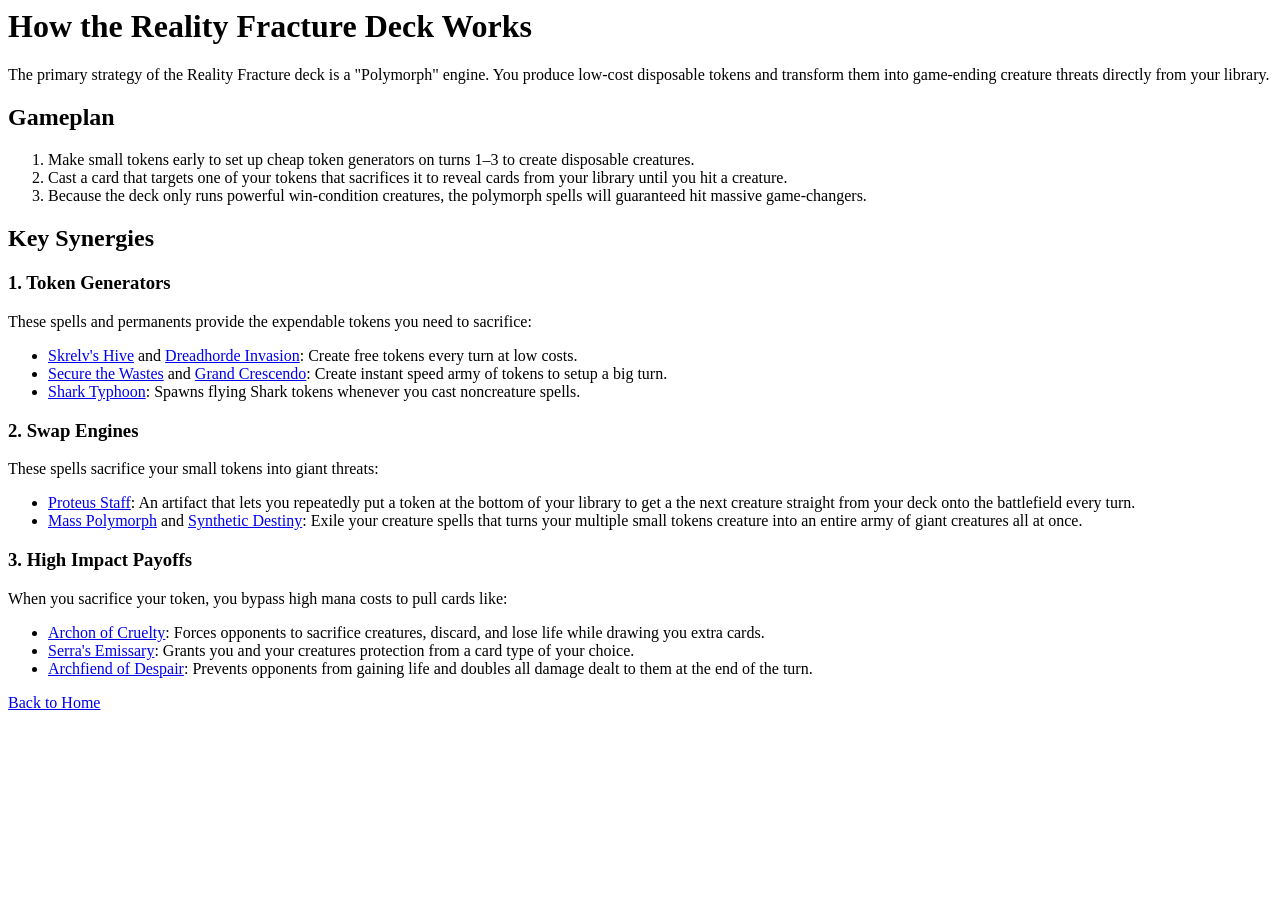
==== page2.html @ f8476ee1 "added a lot of content to  page 2" ====
<html>
  <head>
    <title>How the Reality Fracture Deck Works</title>
  </head>
  <body>
    <h1>How the Reality Fracture Deck Works</h1>
    <p>
    The primary strategy of the Reality Fracture deck is a 
    "Polymorph" engine. You produce low-cost disposable tokens and transform them 
    into game-ending creature threats directly from your library.
    </p>

    <h2>Gameplan</h2>
    <ol>
    <li>
    Make small tokens early to set up cheap token generators on turns 1–3 
    to create disposable creatures.
    </li>
    <li>
    Cast a card that targets one of your tokens 
    that sacrifices it to reveal cards from your library until you hit a creature.
    </li>
    <li>
    Because the deck only runs powerful win-condition 
    creatures, the polymorph spells will guaranteed hit massive game-changers.
    </li>
    </ol>

    <h2>Key Synergies</h2>

    <h3>1. Token Generators</h3>
    <p>These spells and permanents provide the expendable tokens you need to sacrifice:</p>
    <ul>
    <li><a href="Page2Image\frc-33-skrelv-s-hive.jpg" target="_blank">Skrelv's Hive</a> and <a href="Page2Image\frc-48-dreadhorde-invasion.jpg" target="_blank">Dreadhorde Invasion</a>: Create free tokens every turn at low costs.</li>
    <li><a href="Page2Image\frc-31-secure-the-wastes.jpg" target="_blank">Secure the Wastes</a> and <a href="Page2Image\frc-26-grand-crescendo.jpg" target="_blank">Grand Crescendo</a>: Create instant speed army of tokens to setup a big turn.</li>
    <li><a href="Page2Image\frc-44-shark-typhoon.jpg" target="_blank">Shark Typhoon</a>: Spawns flying Shark tokens whenever you cast noncreature spells.</li>
    </ul>

    <h3>2. Swap Engines</h3>
    <p>These spells sacrifice your small tokens into giant threats:</p>
    <ul>
    <li><a href="Page2Image\frc-59-proteus-staff.jpg" target="_blank">Proteus Staff</a>: An artifact that lets you repeatedly put a token at the bottom of your library to get a the next creature straight from your deck onto the battlefield every turn.</li>
    <li><a href="Page2Image\frc-42-mass-polymorph.jpg" target="_blank">Mass Polymorph</a> and <a href="Page2Image\frc-45-synthetic-destiny.jpg" target="_blank">Synthetic Destiny</a>: Exile your creature spells that turns your multiple small tokens creature into an entire army of giant creatures all at once.</li>
    </ul>

    <h3>3. High Impact Payoffs</h3>
    <p>When you sacrifice your token, you bypass high mana costs to pull cards like:</p>
    <ul>
    <li><a href="Page2Image\frc-47-archon-of-cruelty.jpg" target="_blank">Archon of Cruelty</a>: Forces opponents to sacrifice creatures, discard, and lose life while drawing you extra cards.</li>
    <li><a href="Page2Image\frc-32-serra-s-emissary.jpg" target="_blank">Serra's Emissary</a>: Grants you and your creatures protection from a card type of your choice.</li>
    <li><a href="Page2Image\frc-46-archfiend-of-despair.jpg" target="_blank">Archfiend of Despair</a>: Prevents opponents from gaining life and doubles all damage dealt to them at the end of the turn.</li>
    </ul>

    
    <p>
    <a href="index.html">Back to Home</a>
    </p>
  </body>
</html>
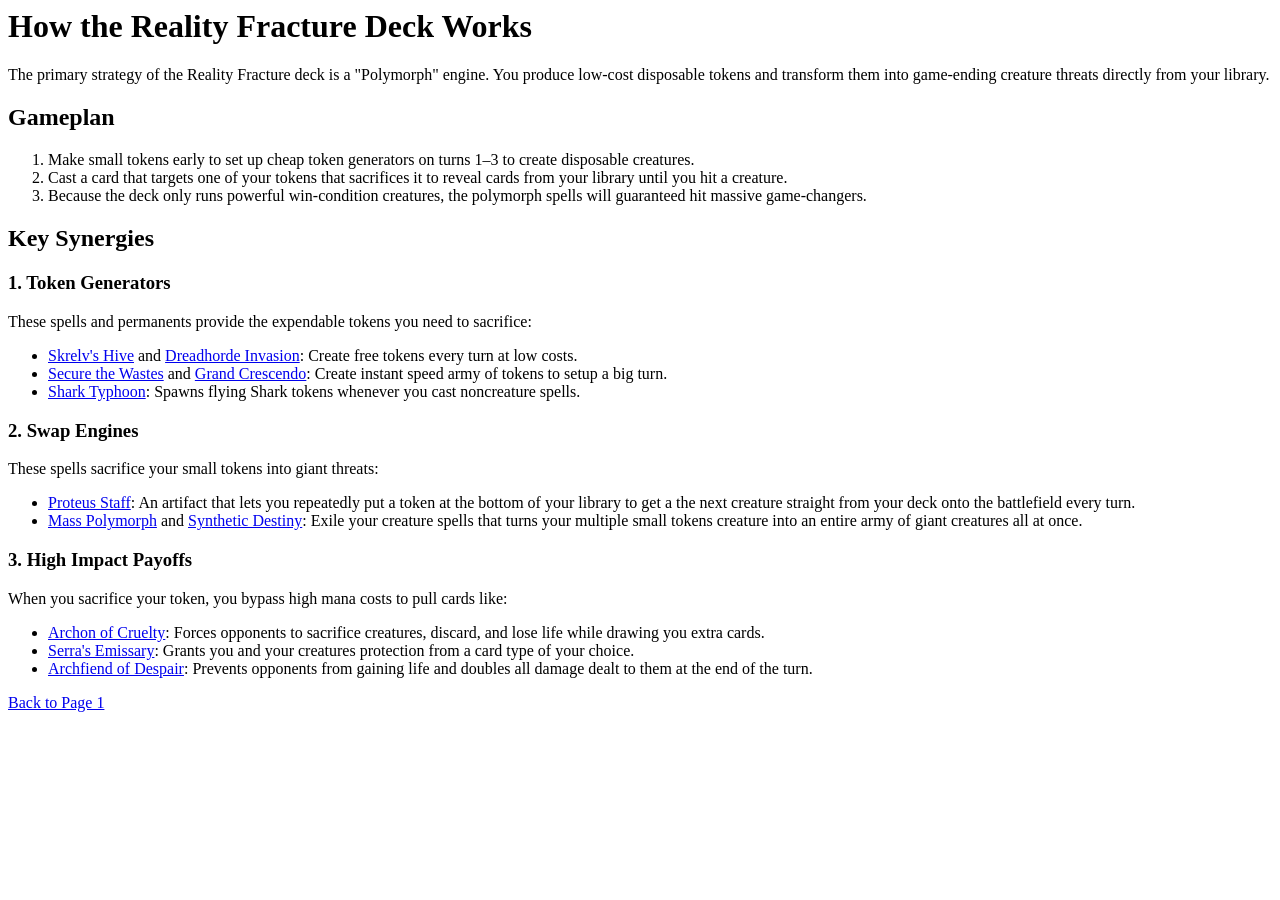
==== commit c9d69fcf: "fix the format" ====
--- a/page2.html
+++ b/page2.html
@@ -3,57 +3,54 @@
     <title>How the Reality Fracture Deck Works</title>
   </head>
   <body>
-    <h1>How the Reality Fracture Deck Works</h1>
-    <p>
-    The primary strategy of the Reality Fracture deck is a 
-    "Polymorph" engine. You produce low-cost disposable tokens and transform them 
-    into game-ending creature threats directly from your library.
-    </p>
+        <h1>How the Reality Fracture Deck Works</h1>
+            <p>
+                The primary strategy of the Reality Fracture deck is a 
+                "Polymorph" engine. You produce low-cost disposable tokens and transform them 
+                into game-ending creature threats directly from your library.
+            </p>
 
-    <h2>Gameplan</h2>
-    <ol>
-    <li>
-    Make small tokens early to set up cheap token generators on turns 1–3 
-    to create disposable creatures.
-    </li>
-    <li>
-    Cast a card that targets one of your tokens 
-    that sacrifices it to reveal cards from your library until you hit a creature.
-    </li>
-    <li>
-    Because the deck only runs powerful win-condition 
-    creatures, the polymorph spells will guaranteed hit massive game-changers.
-    </li>
-    </ol>
+        <h2>Gameplan</h2>
+        <ol>
+            <li>
+                Make small tokens early to set up cheap token generators on turns 1–3 
+                to create disposable creatures.
+            </li>
+            <li>
+                Cast a card that targets one of your tokens 
+                that sacrifices it to reveal cards from your library until you hit a creature.
+            </li>
+            <li>
+                Because the deck only runs powerful win-condition 
+                creatures, the polymorph spells will guaranteed hit massive game-changers.
+            </li>
+            </ol>
 
-    <h2>Key Synergies</h2>
+        <h2>Key Synergies</h2>
 
-    <h3>1. Token Generators</h3>
-    <p>These spells and permanents provide the expendable tokens you need to sacrifice:</p>
-    <ul>
-    <li><a href="Page2Image\frc-33-skrelv-s-hive.jpg" target="_blank">Skrelv's Hive</a> and <a href="Page2Image\frc-48-dreadhorde-invasion.jpg" target="_blank">Dreadhorde Invasion</a>: Create free tokens every turn at low costs.</li>
-    <li><a href="Page2Image\frc-31-secure-the-wastes.jpg" target="_blank">Secure the Wastes</a> and <a href="Page2Image\frc-26-grand-crescendo.jpg" target="_blank">Grand Crescendo</a>: Create instant speed army of tokens to setup a big turn.</li>
-    <li><a href="Page2Image\frc-44-shark-typhoon.jpg" target="_blank">Shark Typhoon</a>: Spawns flying Shark tokens whenever you cast noncreature spells.</li>
-    </ul>
+        <h3>1. Token Generators</h3>
+            <p>These spells and permanents provide the expendable tokens you need to sacrifice:</p>
+            <ul>
+            <li><a href="Page2Image\frc-33-skrelv-s-hive.jpg" target="_blank">Skrelv's Hive</a> and <a href="Page2Image\frc-48-dreadhorde-invasion.jpg" target="_blank">Dreadhorde Invasion</a>: Create free tokens every turn at low costs.</li>
+            <li><a href="Page2Image\frc-31-secure-the-wastes.jpg" target="_blank">Secure the Wastes</a> and <a href="Page2Image\frc-26-grand-crescendo.jpg" target="_blank">Grand Crescendo</a>: Create instant speed army of tokens to setup a big turn.</li>
+            <li><a href="Page2Image\frc-44-shark-typhoon.jpg" target="_blank">Shark Typhoon</a>: Spawns flying Shark tokens whenever you cast noncreature spells.</li>
+            </ul>
 
-    <h3>2. Swap Engines</h3>
-    <p>These spells sacrifice your small tokens into giant threats:</p>
-    <ul>
-    <li><a href="Page2Image\frc-59-proteus-staff.jpg" target="_blank">Proteus Staff</a>: An artifact that lets you repeatedly put a token at the bottom of your library to get a the next creature straight from your deck onto the battlefield every turn.</li>
-    <li><a href="Page2Image\frc-42-mass-polymorph.jpg" target="_blank">Mass Polymorph</a> and <a href="Page2Image\frc-45-synthetic-destiny.jpg" target="_blank">Synthetic Destiny</a>: Exile your creature spells that turns your multiple small tokens creature into an entire army of giant creatures all at once.</li>
-    </ul>
+        <h3>2. Swap Engines</h3>
+            <p>These spells sacrifice your small tokens into giant threats:</p>
+            <ul>
+            <li><a href="Page2Image\frc-59-proteus-staff.jpg" target="_blank">Proteus Staff</a>: An artifact that lets you repeatedly put a token at the bottom of your library to get a the next creature straight from your deck onto the battlefield every turn.</li>
+            <li><a href="Page2Image\frc-42-mass-polymorph.jpg" target="_blank">Mass Polymorph</a> and <a href="Page2Image\frc-45-synthetic-destiny.jpg" target="_blank">Synthetic Destiny</a>: Exile your creature spells that turns your multiple small tokens creature into an entire army of giant creatures all at once.</li>
+            </ul>
 
-    <h3>3. High Impact Payoffs</h3>
-    <p>When you sacrifice your token, you bypass high mana costs to pull cards like:</p>
-    <ul>
-    <li><a href="Page2Image\frc-47-archon-of-cruelty.jpg" target="_blank">Archon of Cruelty</a>: Forces opponents to sacrifice creatures, discard, and lose life while drawing you extra cards.</li>
-    <li><a href="Page2Image\frc-32-serra-s-emissary.jpg" target="_blank">Serra's Emissary</a>: Grants you and your creatures protection from a card type of your choice.</li>
-    <li><a href="Page2Image\frc-46-archfiend-of-despair.jpg" target="_blank">Archfiend of Despair</a>: Prevents opponents from gaining life and doubles all damage dealt to them at the end of the turn.</li>
-    </ul>
+        <h3>3. High Impact Payoffs</h3>
+            <p>When you sacrifice your token, you bypass high mana costs to pull cards like:</p>
+            <ul>
+            <li><a href="Page2Image\frc-47-archon-of-cruelty.jpg" target="_blank">Archon of Cruelty</a>: Forces opponents to sacrifice creatures, discard, and lose life while drawing you extra cards.</li>
+            <li><a href="Page2Image\frc-32-serra-s-emissary.jpg" target="_blank">Serra's Emissary</a>: Grants you and your creatures protection from a card type of your choice.</li>
+            <li><a href="Page2Image\frc-46-archfiend-of-despair.jpg" target="_blank">Archfiend of Despair</a>: Prevents opponents from gaining life and doubles all damage dealt to them at the end of the turn.</li>
+            </ul>
 
-    
-    <p>
-    <a href="index.html">Back to Home</a>
-    </p>
+        <a href="index.html">Back to Page 1</a>
   </body>
 </html>
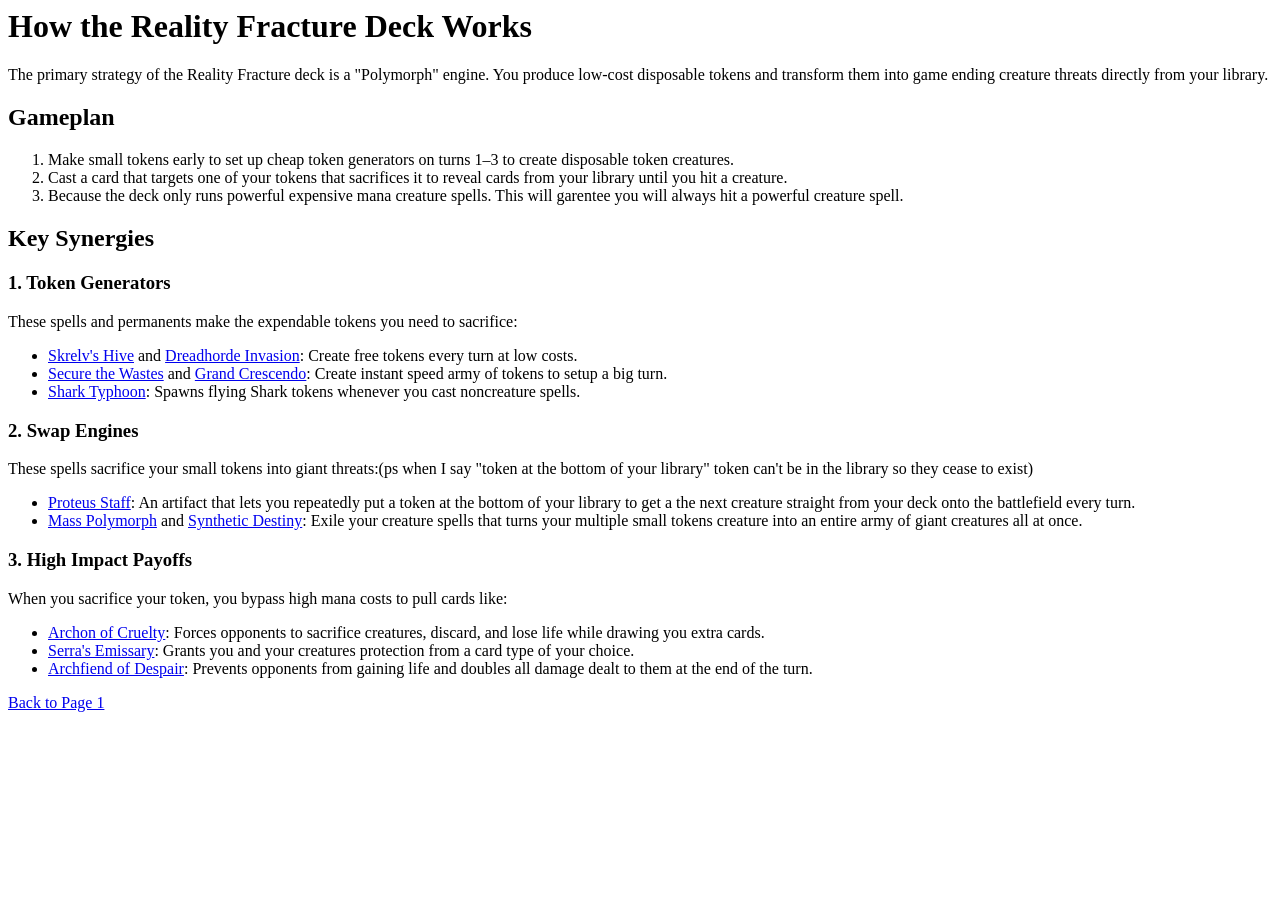
==== commit 90452d76: "fix wording" ====
--- a/page2.html
+++ b/page2.html
@@ -2,55 +2,67 @@
   <head>
     <title>How the Reality Fracture Deck Works</title>
   </head>
+  
   <body>
+    <header>
         <h1>How the Reality Fracture Deck Works</h1>
+    </header>
+
+    <main>
+        <section>
             <p>
                 The primary strategy of the Reality Fracture deck is a 
                 "Polymorph" engine. You produce low-cost disposable tokens and transform them 
-                into game-ending creature threats directly from your library.
+                into game ending creature threats directly from your library.
             </p>
 
-        <h2>Gameplan</h2>
-        <ol>
-            <li>
-                Make small tokens early to set up cheap token generators on turns 1–3 
-                to create disposable creatures.
-            </li>
-            <li>
-                Cast a card that targets one of your tokens 
-                that sacrifices it to reveal cards from your library until you hit a creature.
-            </li>
-            <li>
-                Because the deck only runs powerful win-condition 
-                creatures, the polymorph spells will guaranteed hit massive game-changers.
-            </li>
+            <h2>Gameplan</h2>
+            <ol>
+                <li>
+                    Make small tokens early to set up cheap token generators on turns 1–3 
+                    to create disposable token creatures.
+                </li>
+                <li>
+                    Cast a card that targets one of your tokens 
+                    that sacrifices it to reveal cards from your library until you hit a creature.
+                </li>
+                <li>
+                    Because the deck only runs powerful expensive mana
+                    creature spells. This will garentee you will always hit a powerful creature spell.
+                </li>
             </ol>
+        </section>
 
-        <h2>Key Synergies</h2>
+        <section>
+            <h2>Key Synergies</h2>
 
-        <h3>1. Token Generators</h3>
-            <p>These spells and permanents provide the expendable tokens you need to sacrifice:</p>
-            <ul>
-            <li><a href="Page2Image\frc-33-skrelv-s-hive.jpg" target="_blank">Skrelv's Hive</a> and <a href="Page2Image\frc-48-dreadhorde-invasion.jpg" target="_blank">Dreadhorde Invasion</a>: Create free tokens every turn at low costs.</li>
-            <li><a href="Page2Image\frc-31-secure-the-wastes.jpg" target="_blank">Secure the Wastes</a> and <a href="Page2Image\frc-26-grand-crescendo.jpg" target="_blank">Grand Crescendo</a>: Create instant speed army of tokens to setup a big turn.</li>
-            <li><a href="Page2Image\frc-44-shark-typhoon.jpg" target="_blank">Shark Typhoon</a>: Spawns flying Shark tokens whenever you cast noncreature spells.</li>
-            </ul>
+            <h3>1. Token Generators</h3>
+                <p>These spells and permanents make the expendable tokens you need to sacrifice:</p>
+                <ul>
+                <li><a href="Page2Image/frc-33-skrelv-s-hive.jpg" target="_blank">Skrelv's Hive</a> and <a href="Page2Image/frc-48-dreadhorde-invasion.jpg" target="_blank">Dreadhorde Invasion</a>: Create free tokens every turn at low costs.</li>
+                <li><a href="Page2Image/frc-31-secure-the-wastes.jpg" target="_blank">Secure the Wastes</a> and <a href="Page2Image/frc-26-grand-crescendo.jpg" target="_blank">Grand Crescendo</a>: Create instant speed army of tokens to setup a big turn.</li>
+                <li><a href="Page2Image/frc-44-shark-typhoon.jpg" target="_blank">Shark Typhoon</a>: Spawns flying Shark tokens whenever you cast noncreature spells.</li>
+                </ul>
 
-        <h3>2. Swap Engines</h3>
-            <p>These spells sacrifice your small tokens into giant threats:</p>
-            <ul>
-            <li><a href="Page2Image\frc-59-proteus-staff.jpg" target="_blank">Proteus Staff</a>: An artifact that lets you repeatedly put a token at the bottom of your library to get a the next creature straight from your deck onto the battlefield every turn.</li>
-            <li><a href="Page2Image\frc-42-mass-polymorph.jpg" target="_blank">Mass Polymorph</a> and <a href="Page2Image\frc-45-synthetic-destiny.jpg" target="_blank">Synthetic Destiny</a>: Exile your creature spells that turns your multiple small tokens creature into an entire army of giant creatures all at once.</li>
-            </ul>
+            <h3>2. Swap Engines</h3>
+                <p>These spells sacrifice your small tokens into giant threats:(ps when I say "token at the bottom of your library" token can't be in the library so they cease to exist)</p>
+                <ul>
+                <li><a href="Page2Image/frc-59-proteus-staff.jpg" target="_blank">Proteus Staff</a>: An artifact that lets you repeatedly put a token at the bottom of your library to get a the next creature straight from your deck onto the battlefield every turn.</li>
+                <li><a href="Page2Image/frc-42-mass-polymorph.jpg" target="_blank">Mass Polymorph</a> and <a href="Page2Image/frc-45-synthetic-destiny.jpg" target="_blank">Synthetic Destiny</a>: Exile your creature spells that turns your multiple small tokens creature into an entire army of giant creatures all at once.</li>
+                </ul>
 
-        <h3>3. High Impact Payoffs</h3>
-            <p>When you sacrifice your token, you bypass high mana costs to pull cards like:</p>
-            <ul>
-            <li><a href="Page2Image\frc-47-archon-of-cruelty.jpg" target="_blank">Archon of Cruelty</a>: Forces opponents to sacrifice creatures, discard, and lose life while drawing you extra cards.</li>
-            <li><a href="Page2Image\frc-32-serra-s-emissary.jpg" target="_blank">Serra's Emissary</a>: Grants you and your creatures protection from a card type of your choice.</li>
-            <li><a href="Page2Image\frc-46-archfiend-of-despair.jpg" target="_blank">Archfiend of Despair</a>: Prevents opponents from gaining life and doubles all damage dealt to them at the end of the turn.</li>
-            </ul>
+            <h3>3. High Impact Payoffs</h3>
+                <p>When you sacrifice your token, you bypass high mana costs to pull cards like:</p>
+                <ul>
+                <li><a href="Page2Image/frc-47-archon-of-cruelty.jpg" target="_blank">Archon of Cruelty</a>: Forces opponents to sacrifice creatures, discard, and lose life while drawing you extra cards.</li>
+                <li><a href="Page2Image/frc-32-serra-s-emissary.jpg" target="_blank">Serra's Emissary</a>: Grants you and your creatures protection from a card type of your choice.</li>
+                <li><a href="Page2Image/frc-46-archfiend-of-despair.jpg" target="_blank">Archfiend of Despair</a>: Prevents opponents from gaining life and doubles all damage dealt to them at the end of the turn.</li>
+                </ul>
+            </section>
+        </main>
 
-        <a href="index.html">Back to Page 1</a>
+        <footer>
+            <a href="index.html">Back to Page 1</a>
+        </footer>
   </body>
 </html>
